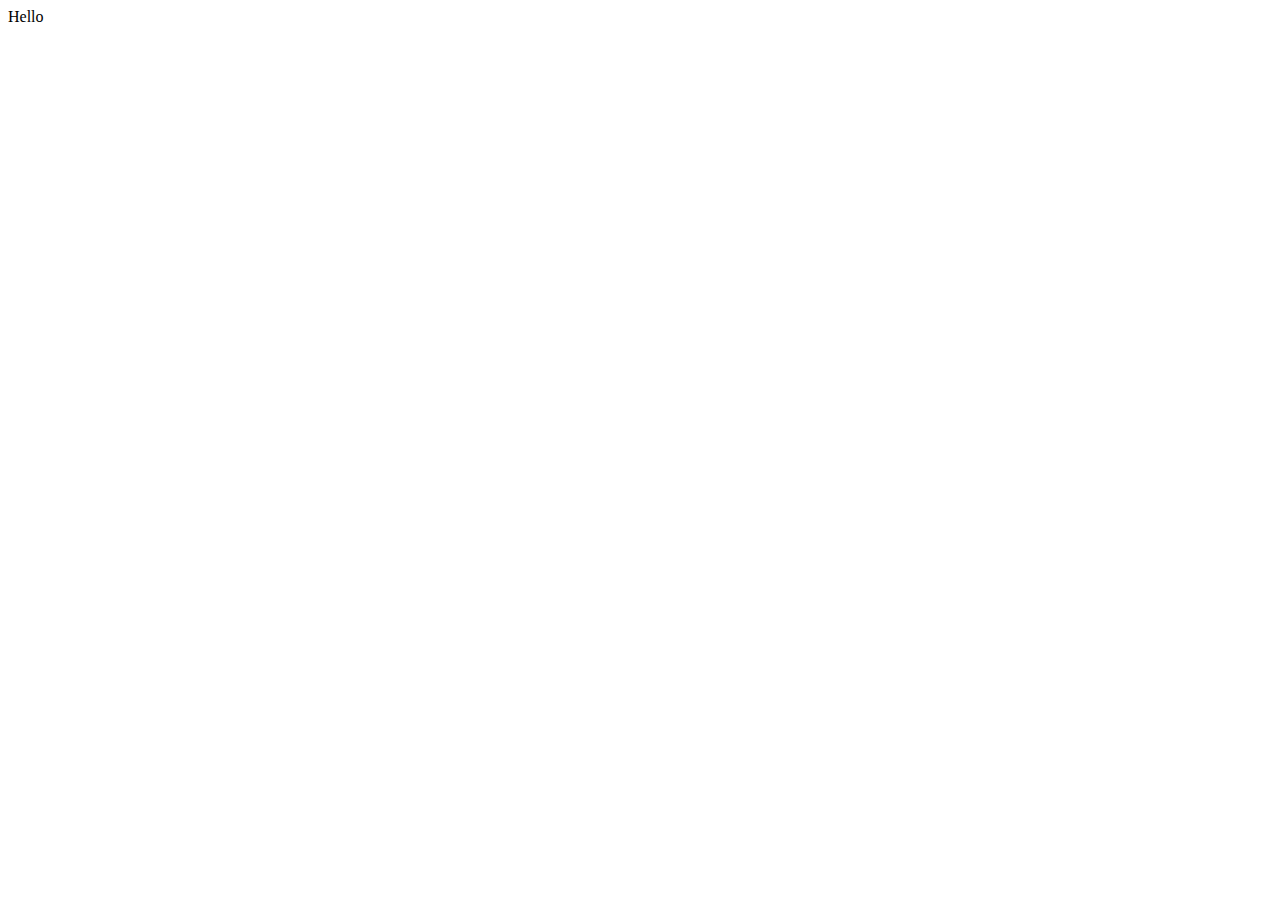
==== index.html @ fab724b8 "Restaurant-000: Added More Files" ====
<!DOCTYPE html>
<html lang="en">
<head>
    <meta charset="UTF-8">
    <meta name="viewport" content="width=device-width, initial-scale=1.0">
    <title>Document</title>
    <link rel="stylesheet" href="style.css">
    <link rel="stylesheet" href="mediaqueries.css">
</head>
<body>
    Hello
    <script src="script.js"></script>   
</body>
</html>
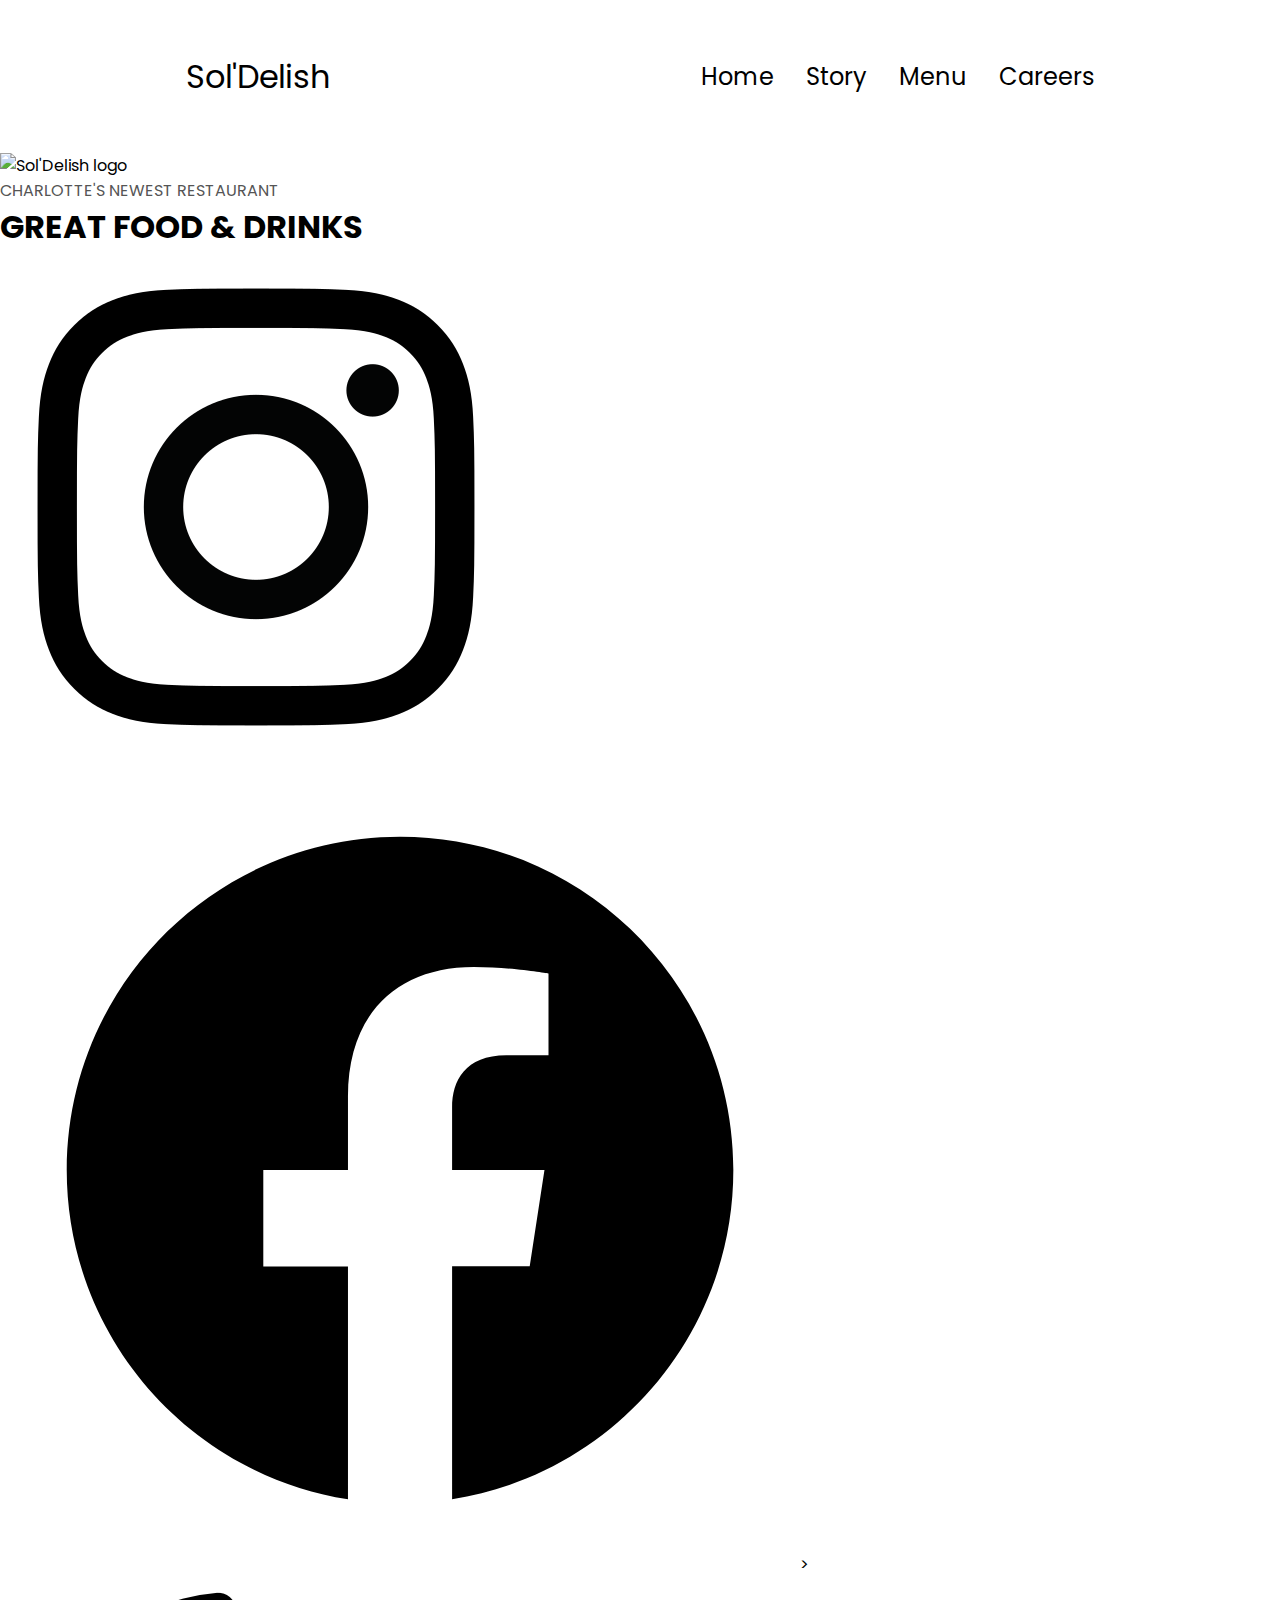
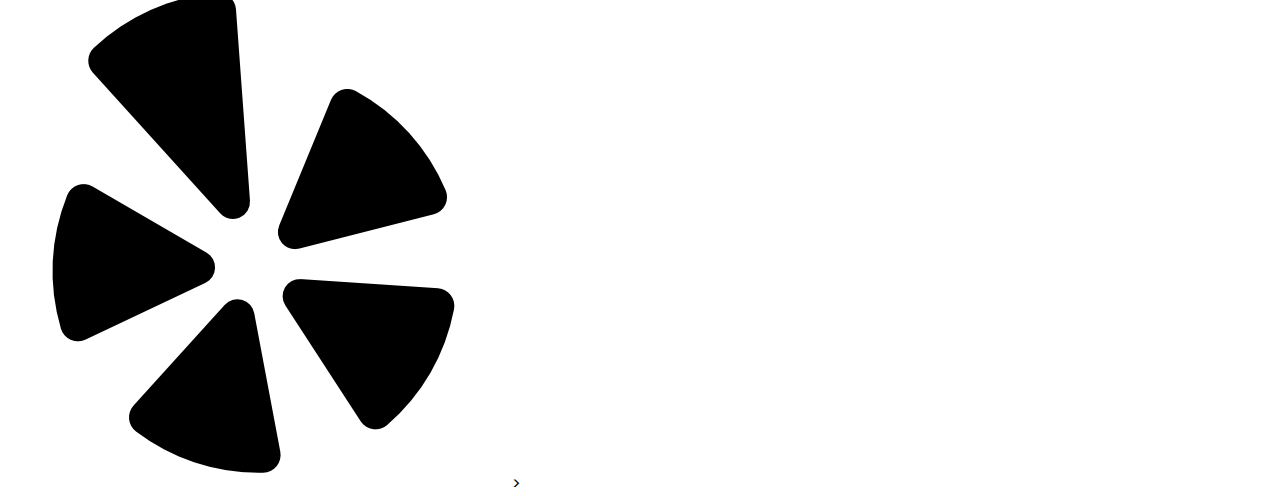
==== commit 64eb4765: "Restaurant-001: Adding Socials" ====
--- a/index.html
+++ b/index.html
@@ -8,7 +8,52 @@
     <link rel="stylesheet" href="mediaqueries.css">
 </head>
 <body>
-    Hello
+    <nav id="desktop-nav">
+        <div class="logo">Sol'Delish</div>
+        </div>
+            <ul class="nav-links">
+                <li><a href="/index.html">Home</a></li>
+                <li><a href="Story">Story</a></li>
+                <li><a href="Menu">Menu</a></li>
+                <li><a href="Careers">Careers</a></li>
+            </ul>
+    </nav>
+    <nav id="hamburger-nav">
+        <div class="logo">Sol'Delish</div>
+        <div class="hamburger-menu">
+            <div class="hamburger-icon" onclick="toggleMenu()">
+                <span></span>
+                <span></span>
+                <span></span>
+            </div>
+            <div class="menu-links">
+                <li><a href="Home" onclick="toggleMenu()">Home</a></li>
+                <li><a href="Story" onclick="toggleMenu()">Story</a></li>
+                <li><a href="Menu" onclick="toggleMenu()">Menu</a></li>
+                <li><a href="Careers" onclick="toggleMenu()">Careers</a></li>
+            </div>
+        </div>
+
+    </nav>
+    <section id="profile">
+        <div class="section__pic-container">
+            <img src="./assets/SolDelish.png" alt="Sol'Delish logo"
+            width=255px
+            height=auto/>
+        </div>
+        <div class="section__text">
+            <p class="section__text__p1"> CHARLOTTE'S NEWEST RESTAURANT</p>
+            <h1 class="title">GREAT FOOD & DRINKS</h1>
+        </div>
+        <div id="socials-container">
+            <img src="assets/Instagram.png" alt="Instagram"
+            class="icon" onclick="location.href='https://www.instagram.com/soldelishclt_restaurant/'">
+            <img src="assets/Facebook.svg" alt="Facebook"
+            class="icon" onclick="location.href='https://www.facebook.com/SolDelishCLTRestaurant/'">>
+            <img src="assets/Yelp.png" alt="Yelp"
+            class="icon" onclick="location.href='https://www.yelp.com/biz/soldelish-charlotte'">>
+        </div>
+    </section>
     <script src="script.js"></script>   
 </body>
 </html>--- a/style.css
+++ b/style.css
@@ -0,0 +1,148 @@
+/** General **/
+
+ @import url('https://fonts.googleapis.com/css2?family=Poppins:wght@300&display=swap');
+
+
+* {
+  margin: 0;
+  padding: 0;
+}
+
+body {
+  font-family: 'Poppins', sans-serif;
+}
+
+html {
+  scroll-behavior: smooth;
+}
+
+p {
+  color: rgb(85, 85, 85);
+}
+
+/* TRANSITION */
+
+a,
+.btn {
+  transition: all 300ms ease;
+}
+
+/* DESKTOOP NAV */
+
+nav,
+.nav-links {
+  display: flex;
+}
+
+nav {
+  justify-content: space-around;
+  align-items: center;
+  height: 17vh;
+}
+
+.nav-links {
+  gap: 2rem;
+  list-style: none;
+  font-size: 1.5rem;
+}
+
+a {
+  color: black;
+  text-decoration: none;
+  text-decoration-color: white;
+}
+
+/* NOTE: Change highlighted color */
+a:hover {
+  color: rgba(195,146,46,255);
+  text-decoration: underline;
+  text-underline-offset: 1rem;
+  text-decoration-color: rgba(195,146,46,255);
+}
+
+.logo {
+  font-size: 2rem;
+}
+
+.logo:hover {
+  cursor: default;
+}
+
+#hamburger-nav {
+  display: none;
+}
+
+.hamburger-menu {
+  position: relative;
+  display: inline-block;
+}
+
+.hamburger-icon {
+  display: flex;
+  flex-direction: column;
+  justify-content: space-between;
+  height: 24px;
+  width: 30px;
+  cursor: pointer;
+}
+
+.hamburger-icon span {
+  width: 100%;
+  height: 2px;
+  background-color: black;
+  transition: all 0.3s ease-in-out;
+}
+
+.menu-links {
+  position: absolute;
+  top: 100%;
+  right: 0%;
+  background: white;
+  width: fit-content;
+  max-height: 0;
+  overflow: hidden;
+  transition: all 0.3s ease-in-out;
+}
+
+.menu-links a {
+  display: block;
+  padding: 10px;
+  text-align: center;
+  font-size: 1.5rem;
+  color: black;
+  text-decoration: none;
+  transition: all 0.3s ease-in-out;
+}
+
+.menu-links li {
+  list-style: none;
+}
+
+.menu-links.open {
+  max-height: 300px;
+}
+
+.hamburger-icon.open span:first-child {
+  transform: rotate(45deg) translate(10px, -5px);
+}
+
+.hamburger-icon.open span:nth-child(2) {
+  opacity: 0;
+}
+
+.hamburger-icon.open span:last-child {
+  transform: rotate(-45deg) translate(10px, -5px);
+}
+
+.hamburger-icon span:first-child {
+  transform: none;
+}
+
+.hamburger-icon span:first-child {
+  opacity: 1;
+}
+
+.hamburger-icon span:first-child {
+  transform: none;
+}
+
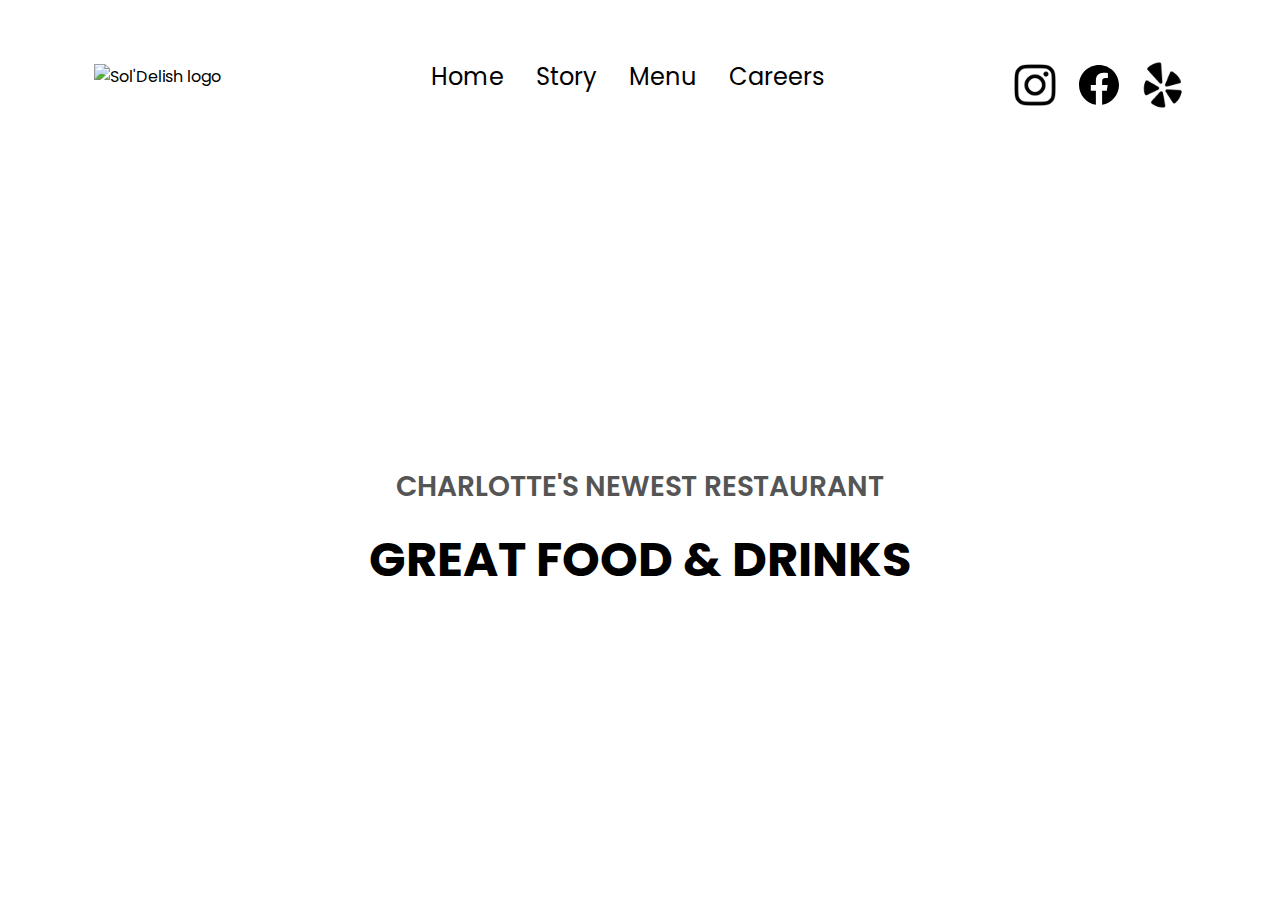
==== commit cf77de00: "Restaurant-001: Increasing Social Link sizes" ====
--- a/index.html
+++ b/index.html
@@ -9,7 +9,10 @@
 </head>
 <body>
     <nav id="desktop-nav">
-        <div class="logo">Sol'Delish</div>
+        <div class="section__pic-container">
+            <img src="./assets/SolDelish.png" alt="Sol'Delish logo"
+            width=150px
+            height=auto/>
         </div>
             <ul class="nav-links">
                 <li><a href="/index.html">Home</a></li>
@@ -17,9 +20,21 @@
                 <li><a href="Menu">Menu</a></li>
                 <li><a href="Careers">Careers</a></li>
             </ul>
+            <ul id="socials-container">
+                <img src="assets/Instagram.png" alt="Instagram"
+                class="icon" onclick="location.href='https://www.instagram.com/soldelishclt_restaurant/' ">
+                <img src="assets/Facebook.svg" alt="Facebook"
+                class="icon" onclick="location.href='https://www.facebook.com/SolDelishCLTRestaurant/'">
+                <img src="assets/Yelp.png" alt="Yelp"
+                class="icon" onclick="location.href='https://www.yelp.com/biz/soldelish-charlotte'">
+            </ul>
     </nav>
     <nav id="hamburger-nav">
-        <div class="logo">Sol'Delish</div>
+        <div class="section__pic-container">
+            <img src="./assets/SolDelish.png" alt="Sol'Delish logo"
+            width=125px
+            height=auto/>
+        </div>
         <div class="hamburger-menu">
             <div class="hamburger-icon" onclick="toggleMenu()">
                 <span></span>
@@ -32,26 +47,21 @@
                 <li><a href="Menu" onclick="toggleMenu()">Menu</a></li>
                 <li><a href="Careers" onclick="toggleMenu()">Careers</a></li>
             </div>
+            <div id="socials-container">
+                <img src="assets/Instagram.png" alt="Instagram"
+                class="icon" onclick="location.href='https://www.instagram.com/soldelishclt_restaurant/' ">
+                <img src="assets/Facebook.svg" alt="Facebook"
+                class="icon" onclick="location.href='https://www.facebook.com/SolDelishCLTRestaurant/'">
+                <img src="assets/Yelp.png" alt="Yelp"
+                class="icon" onclick="location.href='https://www.yelp.com/biz/soldelish-charlotte'">
+            </div>
         </div>
 
     </nav>
     <section id="profile">
-        <div class="section__pic-container">
-            <img src="./assets/SolDelish.png" alt="Sol'Delish logo"
-            width=255px
-            height=auto/>
-        </div>
         <div class="section__text">
             <p class="section__text__p1"> CHARLOTTE'S NEWEST RESTAURANT</p>
             <h1 class="title">GREAT FOOD & DRINKS</h1>
-        </div>
-        <div id="socials-container">
-            <img src="assets/Instagram.png" alt="Instagram"
-            class="icon" onclick="location.href='https://www.instagram.com/soldelishclt_restaurant/'">
-            <img src="assets/Facebook.svg" alt="Facebook"
-            class="icon" onclick="location.href='https://www.facebook.com/SolDelishCLTRestaurant/'">>
-            <img src="assets/Yelp.png" alt="Yelp"
-            class="icon" onclick="location.href='https://www.yelp.com/biz/soldelish-charlotte'">>
         </div>
     </section>
     <script src="script.js"></script>   
--- a/style.css
+++ b/style.css
@@ -10,6 +10,7 @@
 
 body {
   font-family: 'Poppins', sans-serif;
+  orientation:auto;
 }
 
 html {
@@ -32,6 +33,9 @@
 nav,
 .nav-links {
   display: flex;
+}
+.nav-icon-links {
+  display: inline-flexbox;
 }
 
 nav {
@@ -42,7 +46,7 @@
 
 .nav-links {
   gap: 2rem;
-  list-style: none;
+  list-style:none;
   font-size: 1.5rem;
 }
 
@@ -122,8 +126,9 @@
   max-height: 300px;
 }
 
+/* Hamburger Menu */
 .hamburger-icon.open span:first-child {
-  transform: rotate(45deg) translate(10px, -5px);
+  transform: rotate(45deg) translate(10px, 5px);
 }
 
 .hamburger-icon.open span:nth-child(2) {
@@ -146,3 +151,71 @@
   transform: none;
 }
 
+/* Sections */
+section {
+  padding-top: 4vh;
+  height: 96vh;
+  margin: 0 10rem;
+  box-sizing: border-box;
+  min-height: fit-content;
+}
+
+.section-container {
+  display: flex;
+}
+
+/* Profile Section */
+#profile {
+  display: flex;
+  justify-content: center;
+  gap: 5rem;
+  height: 80vh;
+}
+
+.section__pic-container {
+  display: flex;
+  height: 500;
+  width: auto;
+  margin: auto 0;
+}
+
+.section__text {
+  align-self: center;
+  text-align: center;
+}
+
+.section__text p {
+  font-weight: 600;
+}
+
+.section__text__p1 {
+  text-align: center;
+}
+
+.section__text__p1 {
+  font-size: 1.75rem;
+  margin-bottom: 1rem;
+}
+
+.title {
+  font-size: 3rem;
+  text-align: center;
+}
+
+#socials-container {
+  display: flex;
+  justify-content: center;
+  margin-top: 1rem;
+  gap: 1rem;
+}
+
+/* ICONS */
+ .icon {
+  cursor: pointer;
+  height: 3rem;
+ }
+
+ .icon:hover {
+  
+ }
+
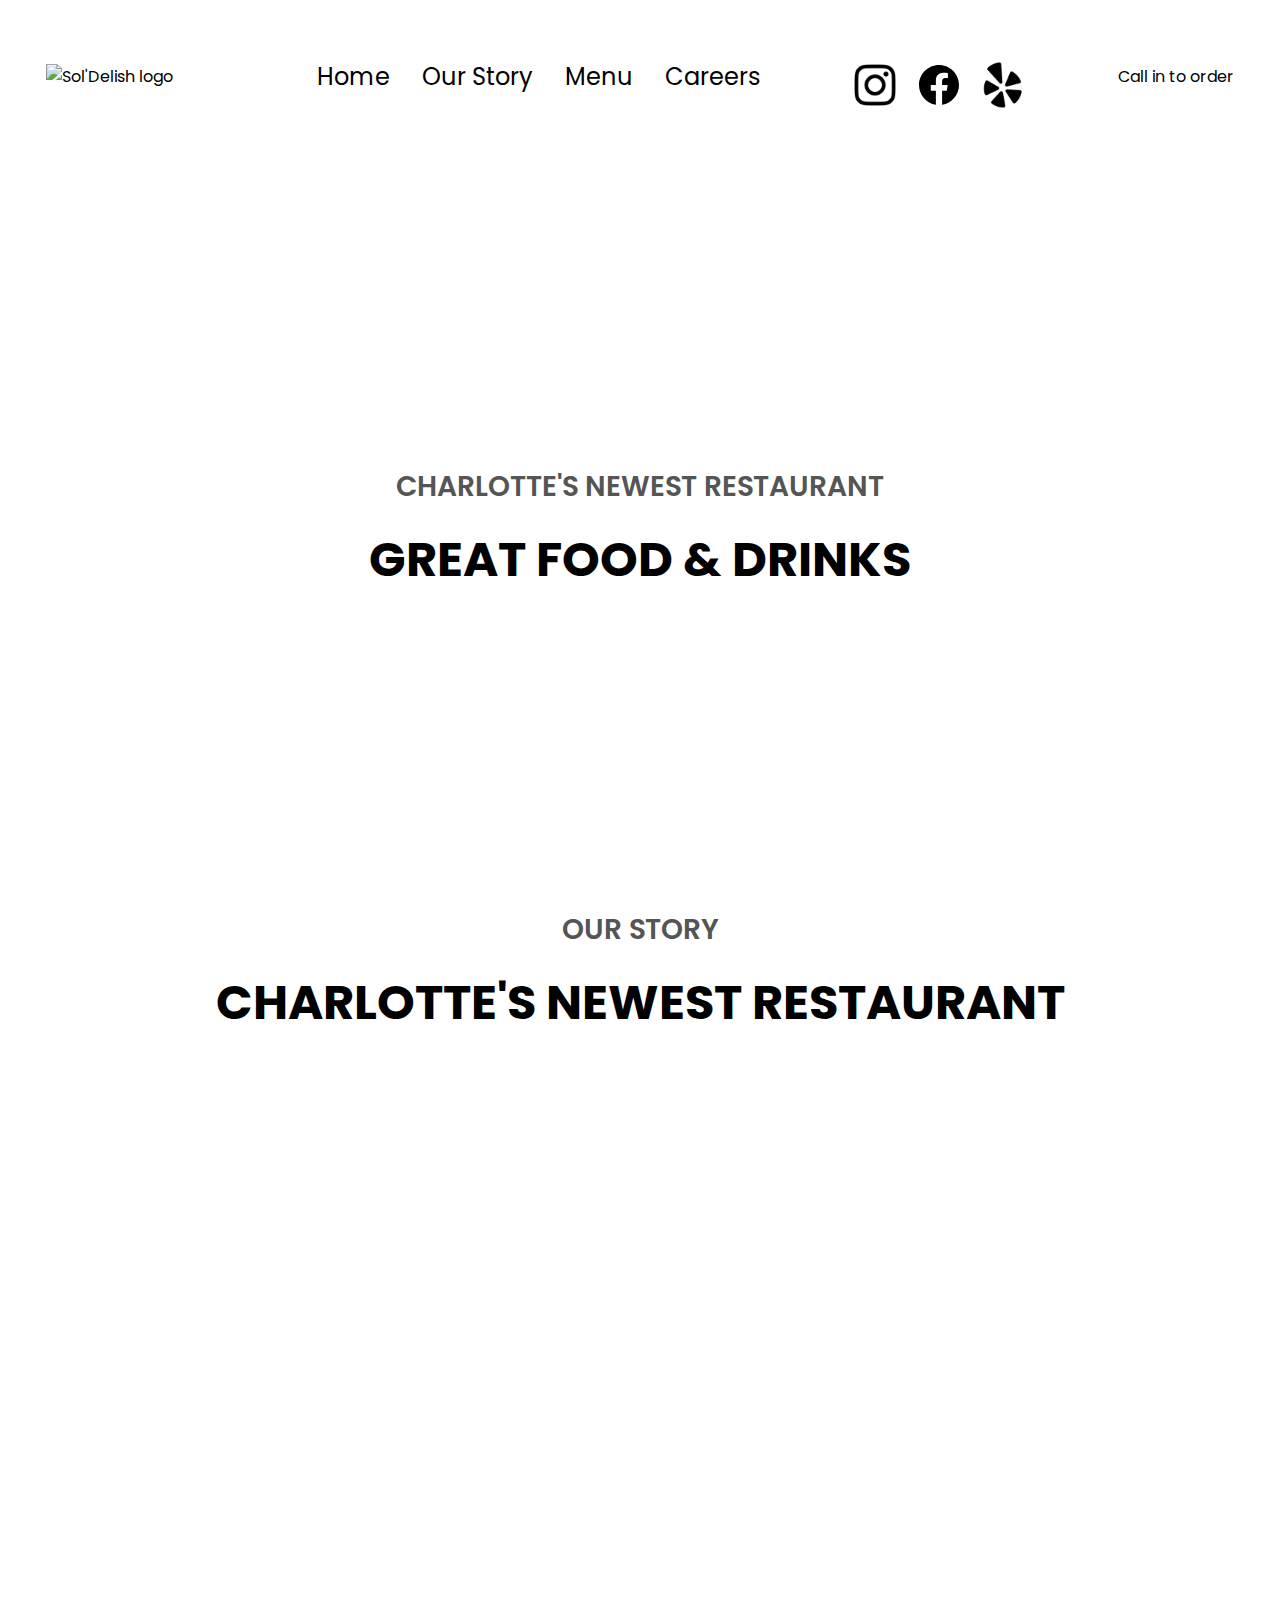
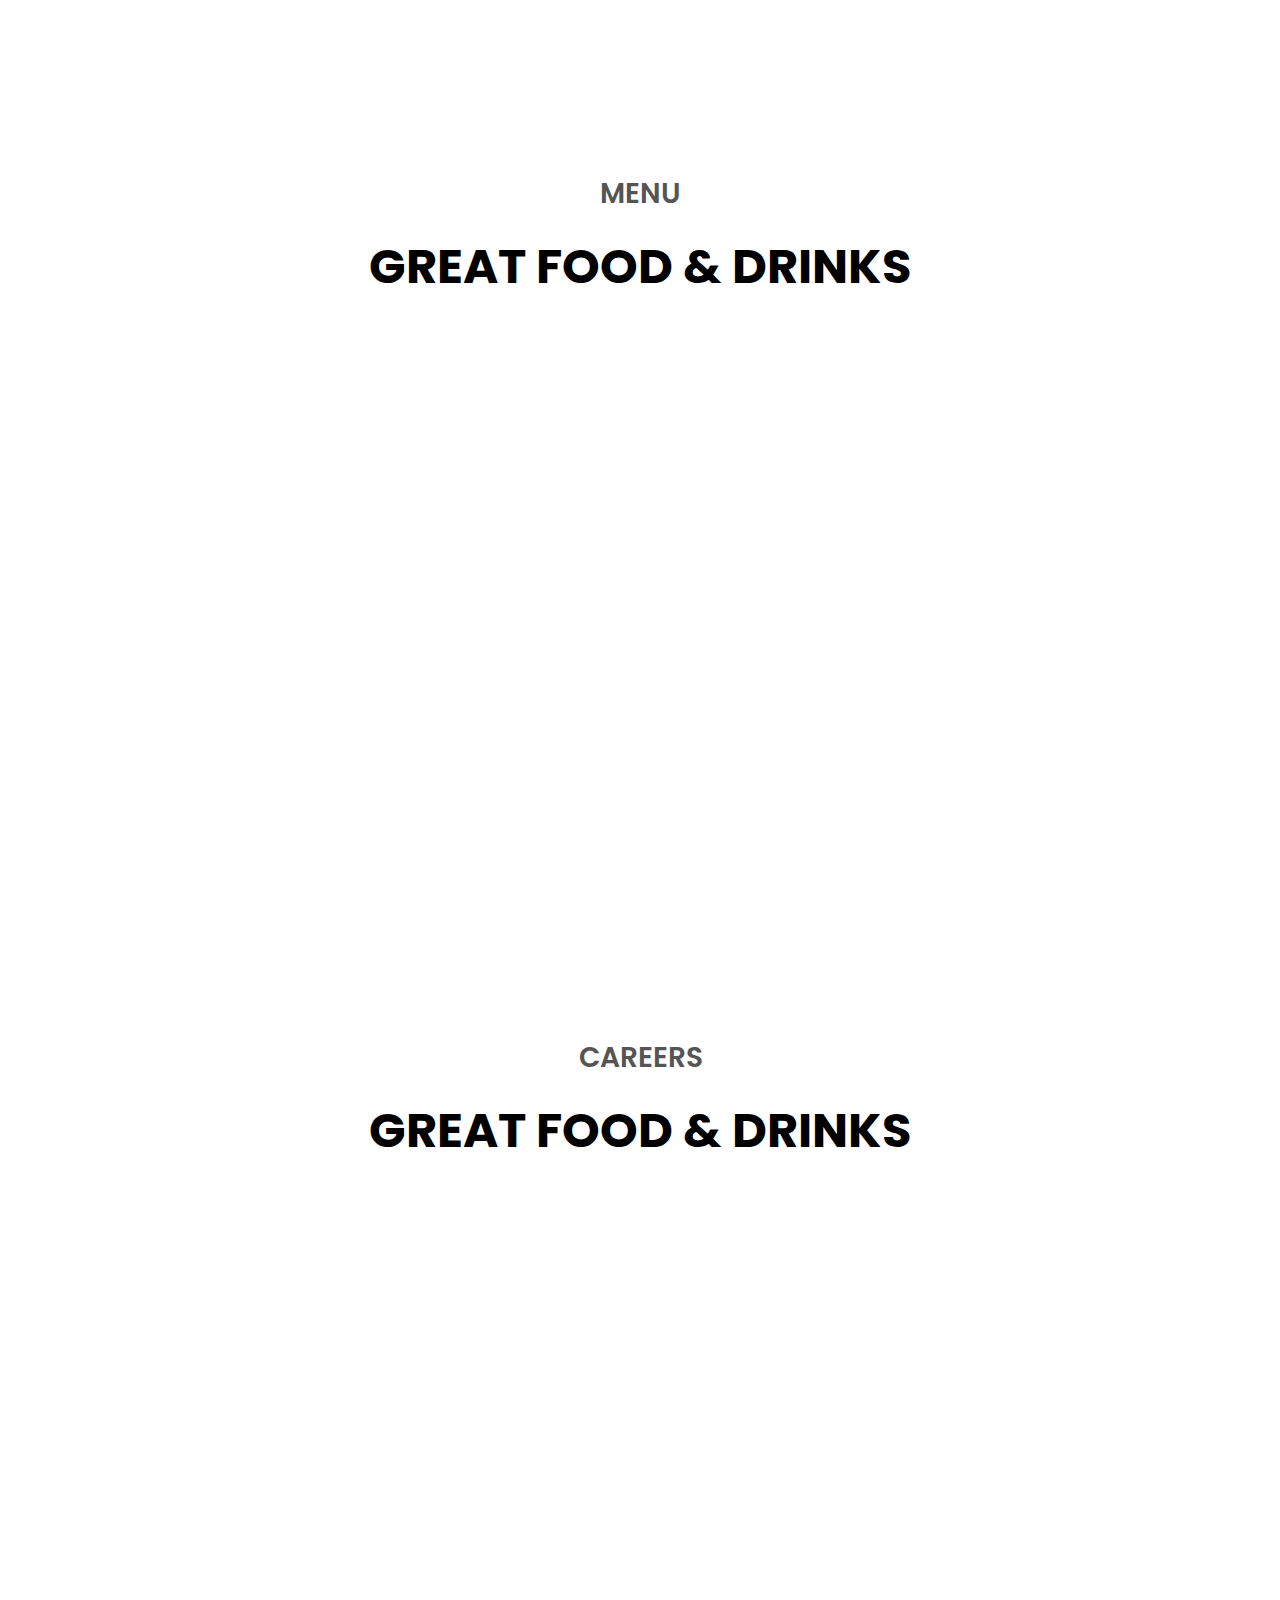
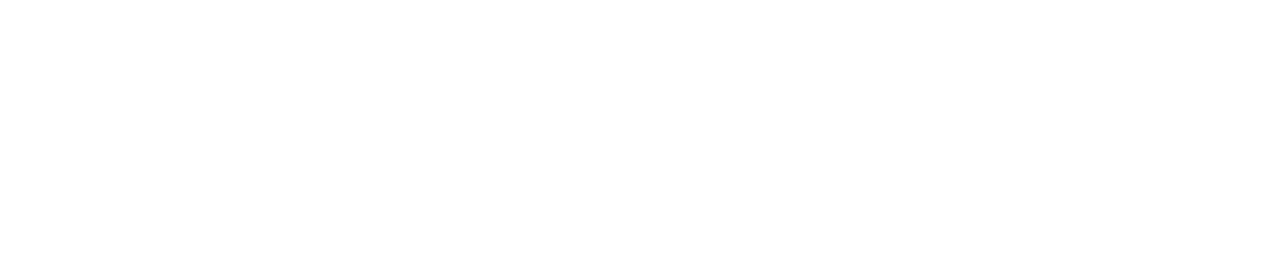
==== commit 9c4d6cfd: "Small Fixes" ====
--- a/index.html
+++ b/index.html
@@ -9,25 +9,27 @@
 </head>
 <body>
     <nav id="desktop-nav">
-        <div class="section__pic-container">
+        <a class="section__pic-container">
             <img src="./assets/SolDelish.png" alt="Sol'Delish logo"
-            width=150px
+            width=180px
             height=auto/>
-        </div>
+        </a>
             <ul class="nav-links">
                 <li><a href="/index.html">Home</a></li>
-                <li><a href="Story">Story</a></li>
-                <li><a href="Menu">Menu</a></li>
-                <li><a href="Careers">Careers</a></li>
+                <li><a href="#our-story">Our Story</a></li>
+                <li><a href="#menu">Menu</a></li>
+                <li><a href="#careers-section">Careers</a></li>
             </ul>
             <ul id="socials-container">
-                <img src="assets/Instagram.png" alt="Instagram"
-                class="icon" onclick="location.href='https://www.instagram.com/soldelishclt_restaurant/' ">
-                <img src="assets/Facebook.svg" alt="Facebook"
-                class="icon" onclick="location.href='https://www.facebook.com/SolDelishCLTRestaurant/'">
-                <img src="assets/Yelp.png" alt="Yelp"
-                class="icon" onclick="location.href='https://www.yelp.com/biz/soldelish-charlotte'">
+                <img src="assets/Instagram.png" alt="Instagram" class="icon" onclick="window.open('https://www.instagram.com/soldelishclt_restaurant/', '_blank')">
+                <img src="assets/Facebook.svg" alt="Facebook" class="icon" onclick="window.open('https://www.facebook.com/SolDelishCLTRestaurant/', '_blank')">
+                <img src="assets/Yelp.png" alt="Yelp" class="icon" onclick="window.open('https://www.yelp.com/biz/soldelish-charlotte', '_blank')">
             </ul>
+            <!-- Rounded button with black outline -->
+            <div class="call-to-order-button">
+                <a href="tel:+19802019016">Call in to order</a>
+            </div>
+            
     </nav>
     <nav id="hamburger-nav">
         <div class="section__pic-container">
@@ -47,14 +49,6 @@
                 <li><a href="Menu" onclick="toggleMenu()">Menu</a></li>
                 <li><a href="Careers" onclick="toggleMenu()">Careers</a></li>
             </div>
-            <div id="socials-container">
-                <img src="assets/Instagram.png" alt="Instagram"
-                class="icon" onclick="location.href='https://www.instagram.com/soldelishclt_restaurant/' ">
-                <img src="assets/Facebook.svg" alt="Facebook"
-                class="icon" onclick="location.href='https://www.facebook.com/SolDelishCLTRestaurant/'">
-                <img src="assets/Yelp.png" alt="Yelp"
-                class="icon" onclick="location.href='https://www.yelp.com/biz/soldelish-charlotte'">
-            </div>
         </div>
 
     </nav>
@@ -64,6 +58,24 @@
             <h1 class="title">GREAT FOOD & DRINKS</h1>
         </div>
     </section>
-    <script src="script.js"></script>   
+    <section id="our-story">
+        <div class="section__text">
+            <p class="section__text__p1"> OUR STORY</p>
+            <h1 class="title">CHARLOTTE'S NEWEST RESTAURANT</h1>
+        </div>
+    </section>
+    <section id="menu">
+        <div class="section__text">
+            <p class="section__text__p1"> MENU</p>
+            <h1 class="title">GREAT FOOD & DRINKS</h1>
+        </div>
+    </section>
+    <section id="careers-section">
+        <div class="section__text">
+            <p class="section__text__p1"> CAREERS</p>
+            <h1 class="title">GREAT FOOD & DRINKS</h1>
+        </div>
+    </section>
+        <script src="script.js"></script>   
 </body>
 </html>--- a/style.css
+++ b/style.css
@@ -62,6 +62,7 @@
   text-decoration: underline;
   text-underline-offset: 1rem;
   text-decoration-color: rgba(195,146,46,255);
+  transition: 0.5s;
 }
 
 .logo {
